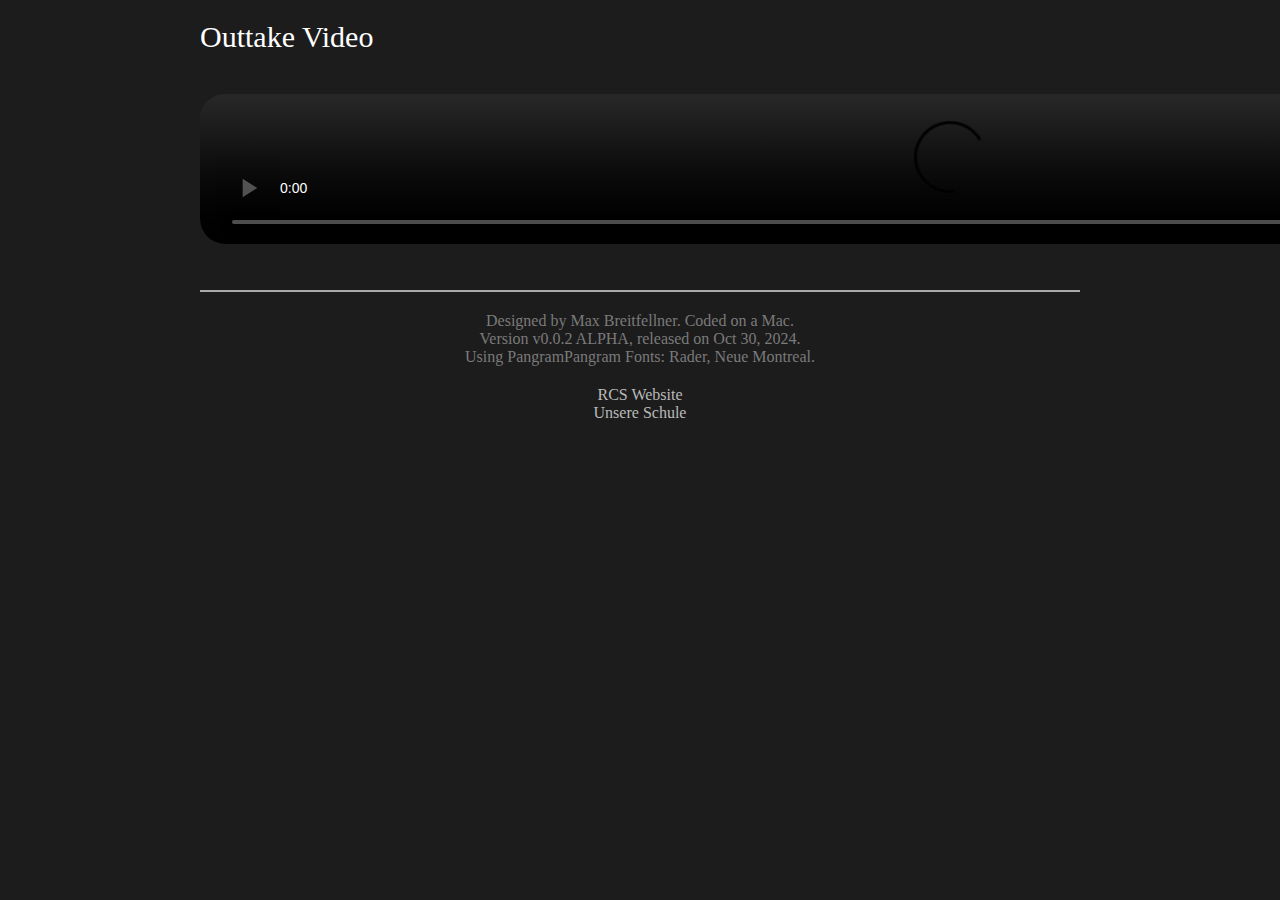
==== outtake-video.html @ 91eb541b "Add files via upload" ====
<!DOCTYPE html>
<html lang="en">
<head>
    <meta charset="UTF-8">
    <meta name="viewport" content="width=device-width, initial-scale=1.0">
    <title>Outtake Video</title>
    <link rel="stylesheet" href="styles.css">
</head>
<body>
    <section class="section">
        <section class="spacer20"></section>
        <p class="bolder">Outtake Video</p>
        <section class="spacer20"></section>
        <section class="spacer20"></section>
            <video width="1500" controls>
                <source src="Outtakes.mp4" type="video/mp4">
                Your browser does not support the video tag.
            </video>
        <section class="spacer20"></section>
        <section class="spacer20"></section>
    </section>

    <div class="line"></div>
    <div class="line"></div>
    <section class="footer">
        <p>Designed by Max Breitfellner.
        Coded on a Mac. <br> Version v0.0.2 ALPHA, released on Oct 30, 2024. <br> Using PangramPangram Fonts: Rader, Neue Montreal.</p>
        <section class="spacer20"></section>
        <a class="a-ft" href="https://gitsiterc.github.io/RCS">RCS Website</a><br>
        <a class="a-ft" href="https://www.raiffeisen-campus.de">Unsere Schule</a><br>
        <section class="spacer20"></section>
    </section>
</body>
</html>
---- styles.css ----
@font-face { font-family: 'Rader'; src: url('Fonts/PPRader-Italic.otf'); } 
@font-face { font-family: 'Montreal'; src: url('Fonts/PPNeueMontreal-Book.otf')}
*{
    margin:0px;
}
html, body {
    max-width: 100%;
    overflow-x: hidden;
}
body{
    background-color:rgb(28, 28, 28);
    font-family: 'Montreal';
    color: white;
}
.bolder{
    font-family: 'Rader';
    font-size:30px;

}
.h0{
    font-family: 'Rader';
    Font-size:400px;
    margin-left:200px;
    margin-right:200px;
}
h1{
    font-family: 'Rader';
    font-size:200px;
    margin-left:200px;
    margin-right:200px;
    text-align:left;
}
h2{
    font-family: 'Rader';
    font-size: 100px;
    margin-left:200px;
    margin-right:200px;
}
.line{
    height: 1px;
    background-color:rgb(170, 170, 170);
    margin:200px;
    margin-bottom:0px;
    margin-top:0px;
}
.line-right{
    height: 1px;
    background-color:rgb(170, 170, 170);
    margin-bottom:0px;
    margin-top:100px;
    width:500px;
    margin-left:auto;
}
.line-ft{
    height: 1px;
    background-color:rgb(122, 122, 122);
    margin:200px;
    margin-bottom:0px;
    margin-top:0px;
}
.head{
    background-image:url("Frame8.png"); 
    -webkit-background-size: cover;
    background-size: cover;
    width:100%;
    align-items:center;
    text-align:center;
    justify-content:center;
    font-size: 25px;
    display:flex;
    flex-direction: row;
}
.section{
    width:100%;
    align-items:center;
    text-align:center;
    justify-content:center;
    font-size: 25px;
    text-align:left;
    padding-left:200px;
    padding-right:200px;
}
.footer{
    padding:20px;
    align-items:center;
    text-align:center;
    justify-content:center;
    color: rgb(122, 122, 122);
}
.spacer100{
    height:100px;
    width:100%;
}
.spacer20{
    height:20px;
    width:100%;
}
.a-ft{
    color: rgb(186, 186, 186);
    text-decoration:none;
}
.a-ft:hover{
    color:white;
}
a{
    color:white;
    text-decoration:none;
}
.right{
    display:flex;
    flex-direction:column;
    width:50%;
    justify-content: end;
    text-align:right;
    padding-right: 200px;
}
.left{
    width: 50%;
    left:0px;
    text-align: Left;
}
.phd{
    padding:0px;
    margin:0px;
    margin-right:0px;
    margin-left:auto;
    width:500px;
    right:0px;
    justify-content: end;
}
.hhd{
    padding:0px;
    margin:0px;
    margin-left:200px;
}
video{
    border-radius:25px;
}
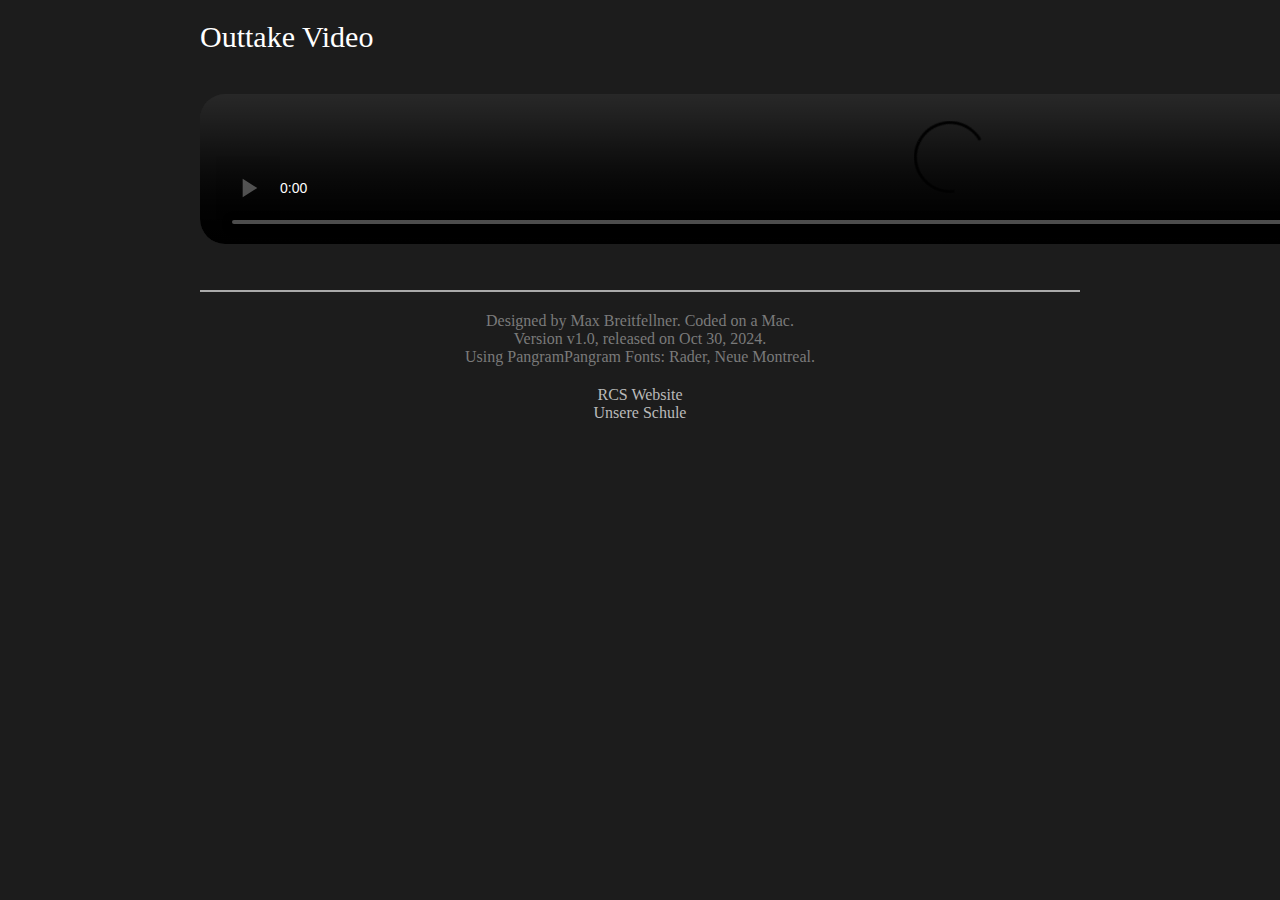
==== commit 0d4709f5: "Update outtake-video.html" ====
--- a/outtake-video.html
+++ b/outtake-video.html
@@ -24,11 +24,11 @@
     <div class="line"></div>
     <section class="footer">
         <p>Designed by Max Breitfellner.
-        Coded on a Mac. <br> Version v0.0.2 ALPHA, released on Oct 30, 2024. <br> Using PangramPangram Fonts: Rader, Neue Montreal.</p>
+        Coded on a Mac. <br> Version v1.0, released on Oct 30, 2024. <br> Using PangramPangram Fonts: Rader, Neue Montreal.</p>
         <section class="spacer20"></section>
         <a class="a-ft" href="https://gitsiterc.github.io/RCS">RCS Website</a><br>
         <a class="a-ft" href="https://www.raiffeisen-campus.de">Unsere Schule</a><br>
         <section class="spacer20"></section>
     </section>
 </body>
-</html>+</html>
